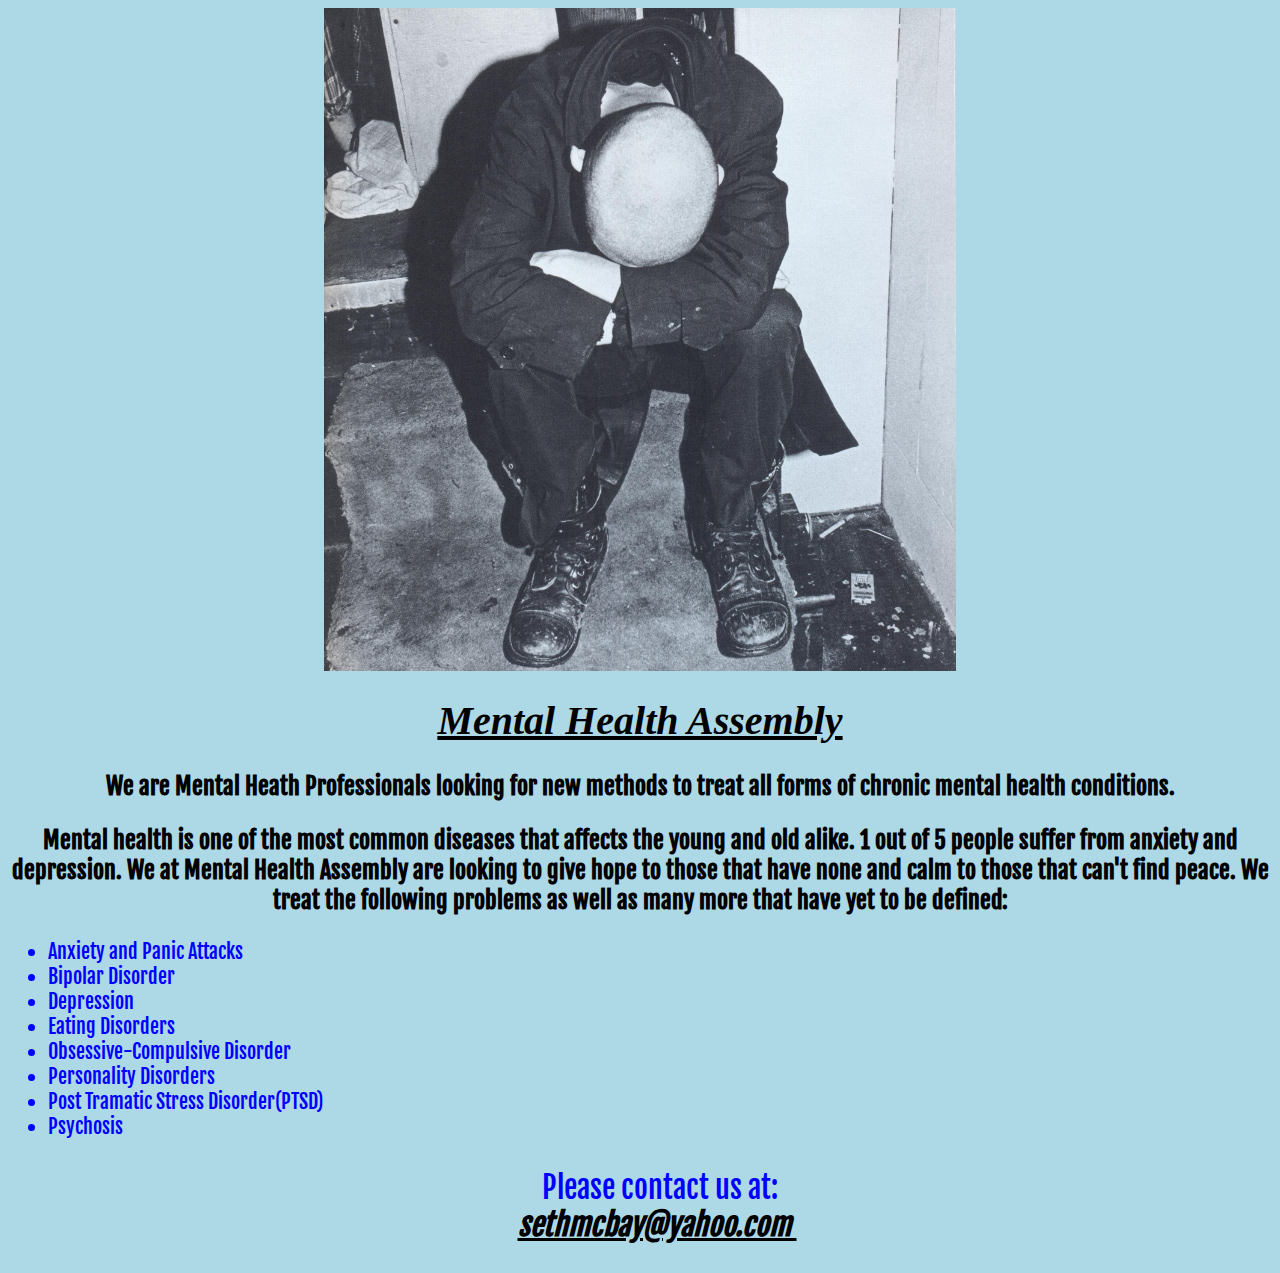
==== unit 4/index.html @ 19e568e5 "unit 4" ====
<!DOCTYPE html>
<html>
<head>
	<title>Mental Health Assembly</title>
	<link rel="stylesheet" type="text/css" href="css/style.css">
</head>
<body>
	<img src="images/mentalhealth.jpg" alt="mentalhealth" class= "center">
    
<h1>Mental Health Assembly</h1>
<p>We are Mental Heath Professionals looking for new methods to treat all forms of chronic mental health conditions.</p>
	 
	<p>Mental health is one of the most common diseases that affects the young and old alike. 1 out of 5 people suffer from anxiety and  depression. We at Mental Health Assembly are looking to give hope to those that have none and calm to those that can't find peace. We treat the following problems as well as many more that have yet to be defined:
		<ul>
		 <li>Anxiety and Panic Attacks</li>
		 <li>Bipolar Disorder</li>
		 <li>Depression</li>
		 <li>Eating Disorders</li>
		 <li>Obsessive-Compulsive Disorder</li>
		 <li>Personality Disorders</li>
		 <li>Post Tramatic Stress Disorder(PTSD)</li>
		 <li>Psychosis</li>

		<p>Please contact us at:
			<br>
			<a href=“mailto:sethmcbay@yahoo.com”>sethmcbay@yahoo.com </a> 


</body>	

</html>
---- unit 4/css/style.css ----
@import url('https://fonts.googleapis.com/css?family=Fjalla+One');
body {

	background-color: lightblue;
}
h1 {
	font-family: adobe jenson pro, serif;
	text-align: center;
	text-decoration: underline;
	color: black;
	font-size: 40px;
	font-style: italic;


}
body {
	font-family: "Fjalla One", serif;

	text-align: normal;
	font-weight: bold;

}
.center{
	display: block;
	margin-left: auto;
	margin-right: auto;
	width: 50%;
}

p
{
	font-size: 1.5em;
	text-align: center;
}	

ul {
	color: blue;
	font-size: 20px;
	font-weight: normal;

}

a{
	color: black; 
	font-weight: bold;
	font-style: italic;



	 }
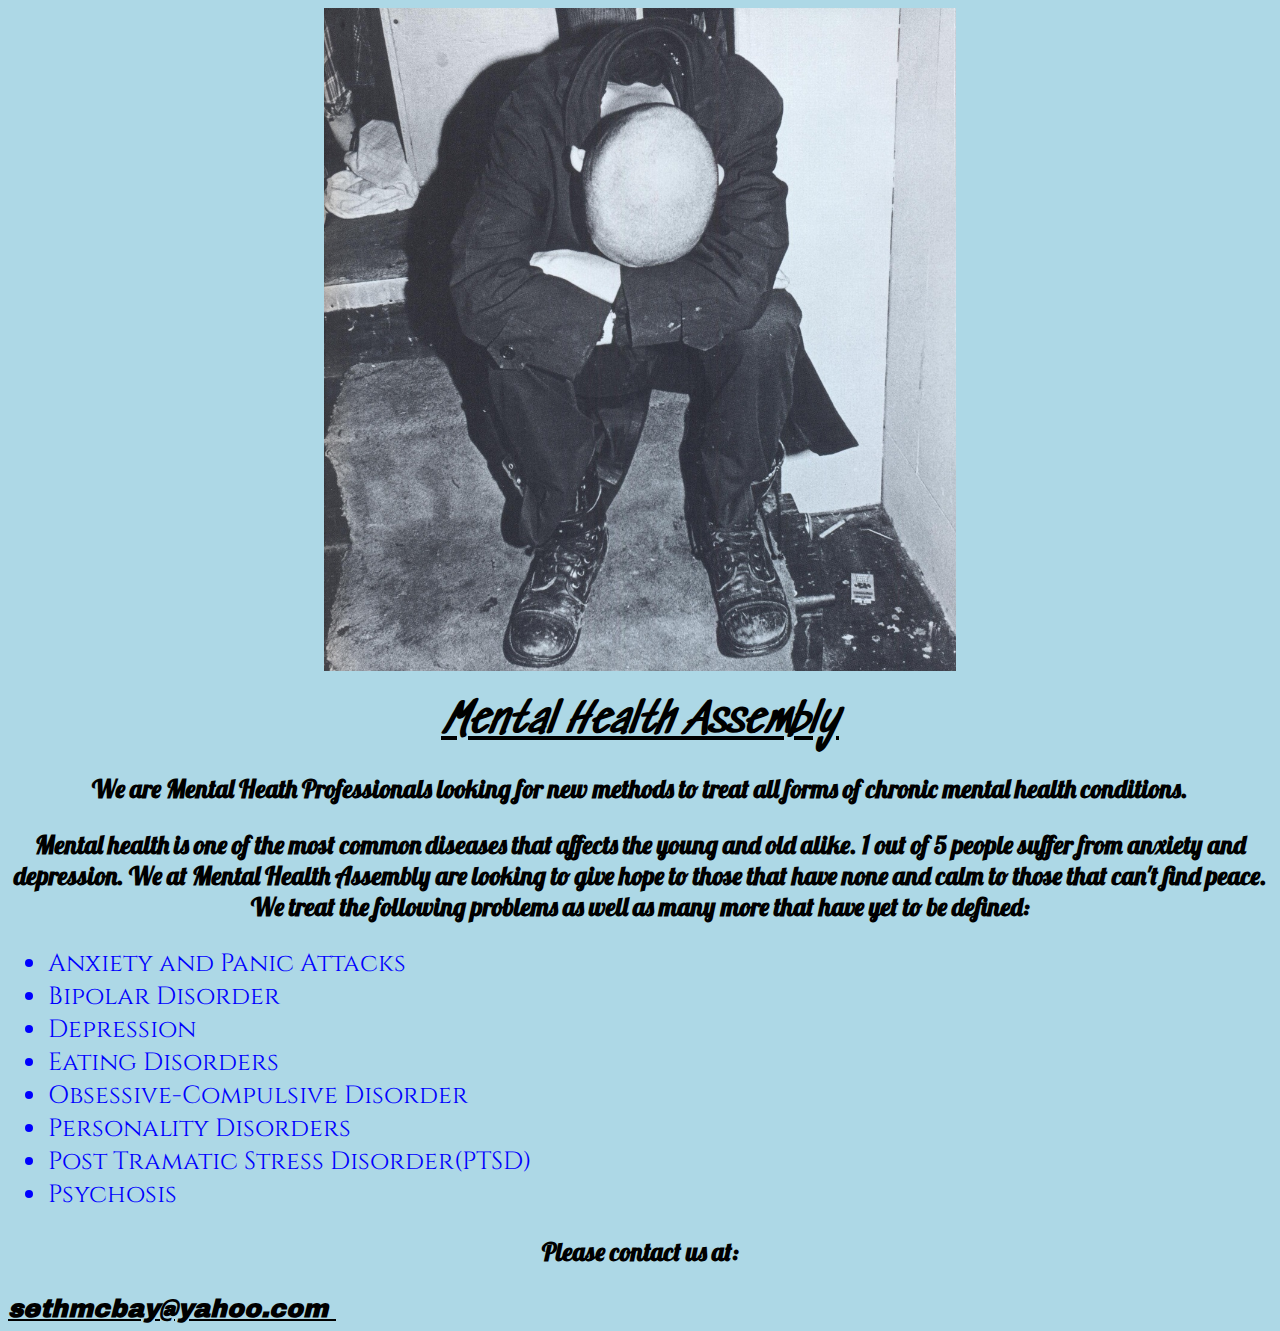
==== commit 1778cd0f: "new unit 4 correction" ====
--- a/unit 4/index.html
+++ b/unit 4/index.html
@@ -10,7 +10,7 @@
 <h1>Mental Health Assembly</h1>
 <p>We are Mental Heath Professionals looking for new methods to treat all forms of chronic mental health conditions.</p>
 	 
-	<p>Mental health is one of the most common diseases that affects the young and old alike. 1 out of 5 people suffer from anxiety and  depression. We at Mental Health Assembly are looking to give hope to those that have none and calm to those that can't find peace. We treat the following problems as well as many more that have yet to be defined:
+	<p>Mental health is one of the most common diseases that affects the young and old alike. 1 out of 5 people suffer from anxiety and  depression. We at Mental Health Assembly are looking to give hope to those that have none and calm to those that can't find peace. We treat the following problems as well as many more that have yet to be defined:</p>
 		<ul>
 		 <li>Anxiety and Panic Attacks</li>
 		 <li>Bipolar Disorder</li>
@@ -20,9 +20,9 @@
 		 <li>Personality Disorders</li>
 		 <li>Post Tramatic Stress Disorder(PTSD)</li>
 		 <li>Psychosis</li>
+		</ul>
 
-		<p>Please contact us at:
-			<br>
+		<p>Please contact us at: </p>			
 			<a href=“mailto:sethmcbay@yahoo.com”>sethmcbay@yahoo.com </a>  
 
--- a/unit 4/css/style.css
+++ b/unit 4/css/style.css
@@ -1,11 +1,15 @@
-
+@import url('https://fonts.googleapis.com/css?family=Archivo+Black');
+@import url('https://fonts.googleapis.com/css?family=Cinzel');
+@import url('https://fonts.googleapis.com/css?family=Warnes');
+@import url('https://fonts.googleapis.com/css?family=Lobster');
+@import url('https://fonts.googleapis.com/css?family=Sedgwick+Ave');
  @import url('https://fonts.googleapis.com/css?family=Fjalla+One');
 body {
 
 	background-color: lightblue;
 }
 h1 {
-	font-family: adobe jenson pro, serif;
+	font-family: "Sedgwick Ave", cursive;
 	text-align: center;
 	text-decoration: underline;
 	color: black;
@@ -15,8 +19,8 @@
 
 }
 body {
-	font-family: "Fjalla One", serif;
-
+	font-family: Lobster, cursive;
+	font-size: 25px;
 	text-align: normal;
 	font-weight: bold;
 
@@ -29,23 +33,26 @@
 }
 
 p
-{
+{	font-family: "Archivo Black, sans-serif;
 	font-size: 1.5em;
 	text-align: center;
 }	
 
 ul {
+	font-family: Cinzel, serif;
 	color: blue;
-	font-size: 20px;
+	font-size: 25px;
 	font-weight: normal;
+
 
 }
 
-a{
+a{	
+	font-family: "Archivo Black", sans-serif;
 	color: black; 
 	font-weight: bold;
 	font-style: italic;
-
+	text-align: center;
 
 
 	 }	
